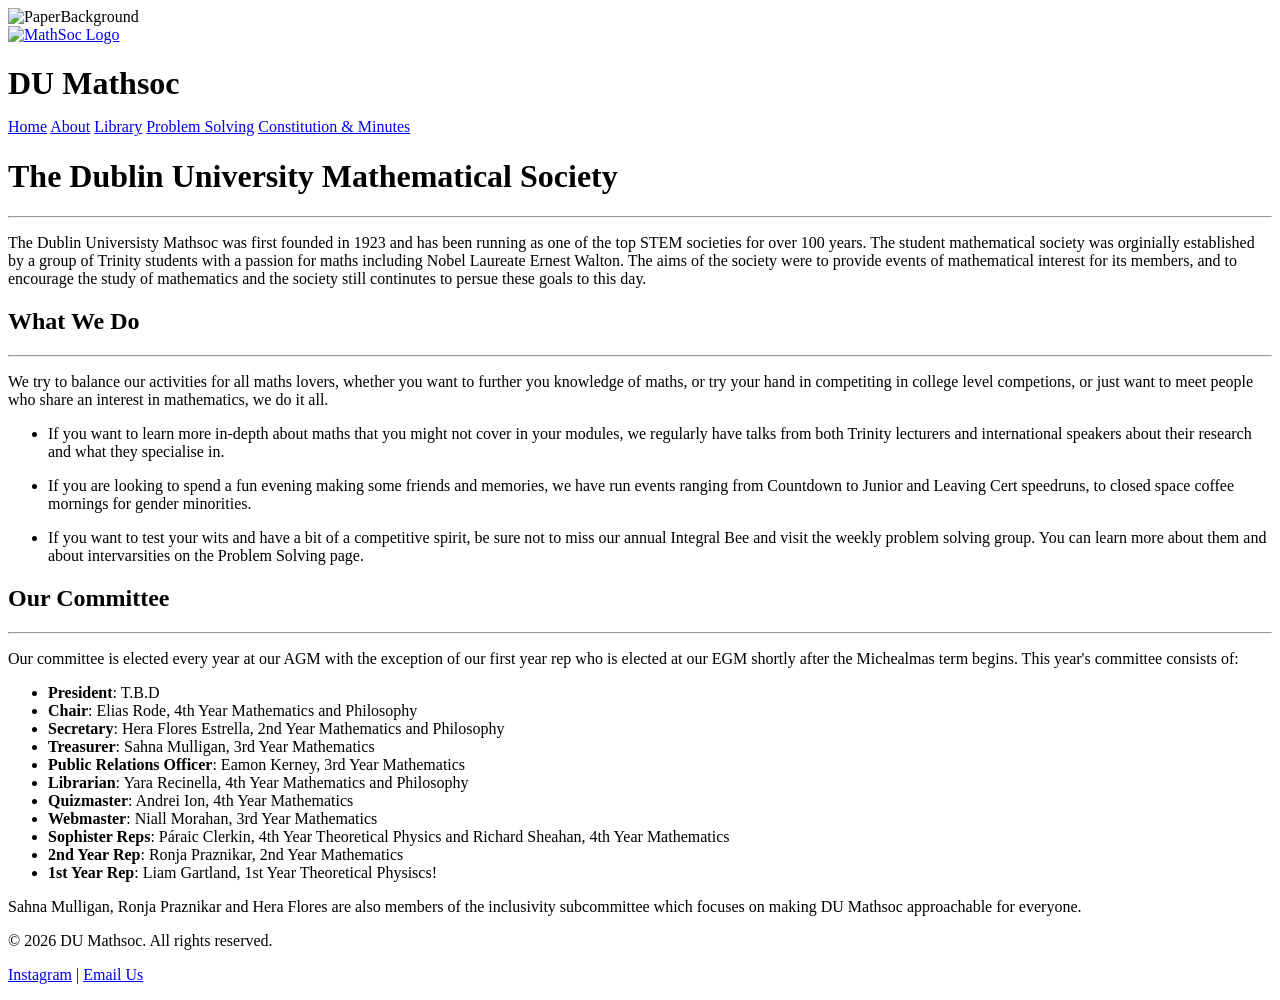
==== docs/About.html @ 0fbbe4d8 "Update About.html" ====
<!DOCTYPE html>
<html lang="en"><head><meta http-equiv="Content-Type" content="text/html; charset=UTF-8">
  <meta name="viewport" content="width=device-width, initial-scale=1">
  <title>About | DU Mathsoc</title>
  <link rel="stylesheet" href="./MathsocAssets/style.css">
</head>

<body>
  <img id="paperbackground" src="./MathsocAssets/paperbackground.jpeg" alt="PaperBackground">
  <header>
  <a href="https://mathsoc.ie/">
    <img src="./MathsocAssets/MathsSocLogo.png" alt="MathSoc Logo" style="height: 140px;">
  </a>
  <h1 style="margin-bottom: 1rem;">DU Mathsoc</h1>
  <div>
  <nav id="topnavbar">
    <a href="https://mathsoc.ie/">Home</a>
    <a href="https://mathsoc.ie/About.html">About</a>
    <a href="https://mathsoc.ie/Library.html">Library</a>
    <a href="https://mathsoc.ie/ProblemSolving.html">Problem Solving</a>
    <a href="./Constitution.html">Constitution & Minutes</a>
  </nav>
  </div>
</header>

  <main>
    <h1 id="the-dublin-university-mathematical-society">The Dublin University Mathematical Society</h1>
    <hr>
<p style="margin-bottom: 1rem;">The Dublin Universisty Mathsoc was first founded in 1923 and has been running as one of the top STEM societies for over 100 years. The student mathematical society was orginially established by a group of Trinity students with a passion for maths including Nobel Laureate Ernest Walton. The aims of the society were to provide events of mathematical interest for its members, and to encourage the study of mathematics and the society still continutes to persue these goals to this day.</p>

<h2 id="events">What We Do</h2>
<hr>
<p>We try to balance our activities for all maths lovers, whether you want to further you knowledge of maths, or try your hand in competiting in college level competions, or just want to meet people who share an interest in mathematics, we do it all. </p>
<ul id="PastEvents" style="margin-bottom: 1rem;">
<li><p>If you want to learn more in-depth about maths that you might not cover in your modules, we regularly have talks from both Trinity lecturers and international speakers about their research and what they specialise in.</p></li>
<li><p>If you are looking to spend a fun evening making some friends and memories, we have run events ranging from Countdown to Junior and Leaving Cert speedruns, to closed space coffee mornings for gender minorities.</p></li>
<li><p>If you want to test your wits and have a bit of a competitive spirit, be sure not to miss our annual Integral Bee and visit the weekly problem solving group. You can learn more about them and about intervarsities on the Problem Solving page.</p></li>
</ul>
<h2 id="our-committee">Our Committee</h2>
<hr>
<p>Our committee is elected every year at our AGM with the exception of our first year rep who is elected at our EGM shortly after the Michealmas term begins. This year's committee consists of:</p>

<ul id="PastEvents">
  <li><strong>President</strong>: T.B.D </li>
  <li><strong>Chair</strong>: Elias Rode, 4th Year Mathematics and Philosophy</li>
  <li><strong>Secretary</strong>: Hera Flores Estrella, 2nd Year Mathematics and Philosophy</li>
  <li><strong>Treasurer</strong>: Sahna Mulligan, 3rd Year Mathematics</li>
  <li><strong>Public Relations Officer</strong>: Eamon Kerney, 3rd Year Mathematics</li>
  <li><strong>Librarian</strong>: Yara Recinella, 4th Year Mathematics and Philosophy</li>
  <li><strong>Quizmaster</strong>: Andrei Ion, 4th Year Mathematics</li>
  <li><strong>Webmaster</strong>: Niall Morahan, 3rd Year Mathematics</li>
  <li><strong>Sophister Reps</strong>: Páraic Clerkin, 4th Year Theoretical Physics and Richard Sheahan, 4th Year Mathematics</li>
  <li><strong>2nd Year Rep</strong>: Ronja Praznikar, 2nd Year Mathematics</li>
  <li><strong>1st Year Rep</strong>: Liam Gartland, 1st Year Theoretical Physiscs!</li> 
</ul>
<p>Sahna Mulligan, Ronja Praznikar and Hera Flores are also members of the inclusivity subcommittee which focuses on making DU Mathsoc approachable for everyone.</p>
</main>
<footer>
<p>&copy; 2026 DU Mathsoc. All rights reserved.</p>
  <p>
    <a href="https://www.instagram.com/tcdmathsoc/" target="_blank">Instagram</a> |
    <a href="mailto:maths@csc.tcd.ie">Email Us</a>
  </p>
</footer>

</body>
</html>
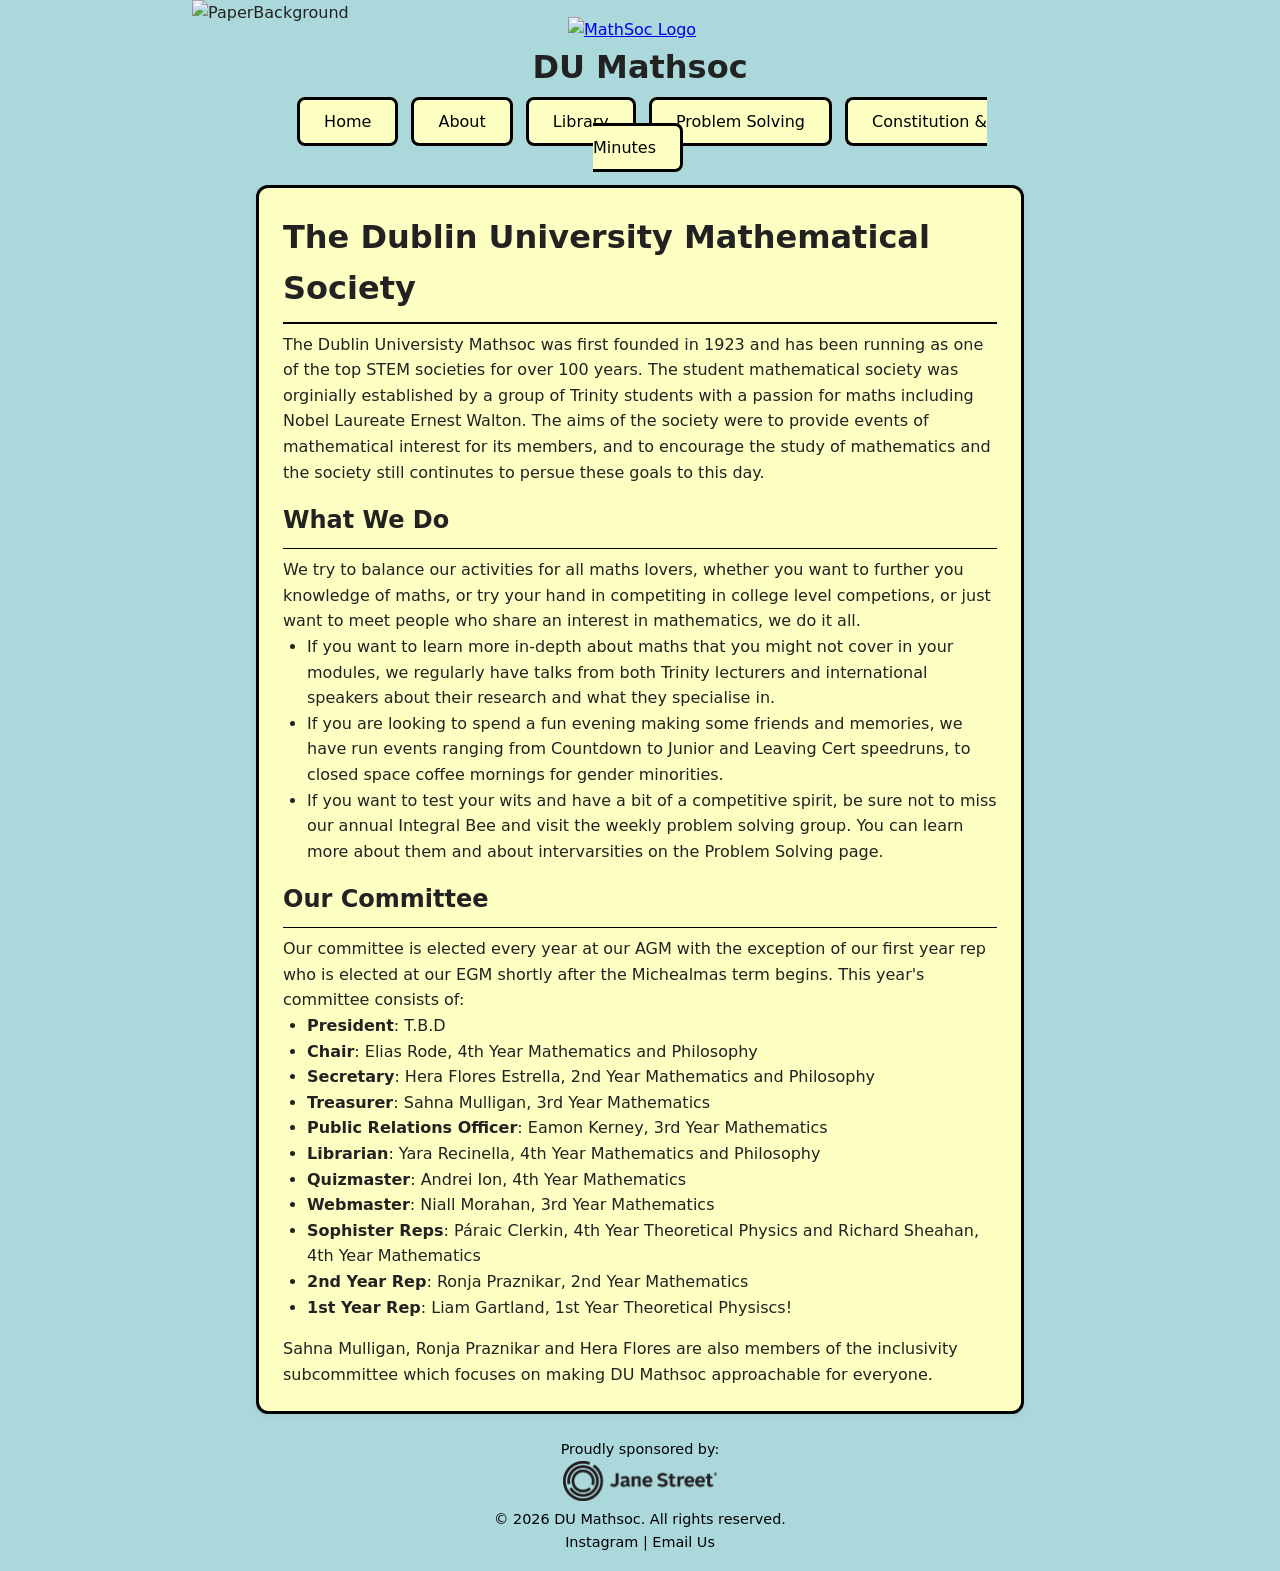
==== commit a21c6595: "Update About.html" ====
--- a/docs/About.html
+++ b/docs/About.html
@@ -56,6 +56,8 @@
 <p>Sahna Mulligan, Ronja Praznikar and Hera Flores are also members of the inclusivity subcommittee which focuses on making DU Mathsoc approachable for everyone.</p>
 </main>
 <footer>
+<p>Proudly sponsored by:</p>
+<img src="./MathsocAssets/JaneStreetNew.png" id="JaneStreet">
 <p>&copy; 2026 DU Mathsoc. All rights reserved.</p>
   <p>
     <a href="https://www.instagram.com/tcdmathsoc/" target="_blank">Instagram</a> |
--- a/docs/MathsocAssets/style.css
+++ b/docs/MathsocAssets/style.css
@@ -0,0 +1,305 @@
+/* Basic Reset */
+body, h1, h2, h3, p, ul {
+  margin: 0;
+  padding: 0;
+}
+#JaneStreet{
+width: 20%;
+height: 5%;
+}
+#paperbackground {
+  position: fixed;
+  top: 0px;
+  left: 15%;
+  width: 70%;
+  height: 100%;
+  z-index: -1;
+  opacity: 1; 
+}
+#instagrammedia {
+ justify-content:center; 
+}
+#PastEvents {
+  list-style-type: disc;
+  padding-left: 1.5rem;
+  margin-bottom: 1rem;
+}
+#PageDescript {
+  list-style-type: disc;
+  padding-left: 1.5rem;
+  margin-bottom: 1rem;
+  margin-top: 1rem;
+}
+
+#search-box {
+  display: flex;
+  background-color: rgb(252, 255, 193);
+  border: 0.2rem solid rgb(0,0,0);
+  margin-bottom: 1rem;
+  margin-top: 1rem;
+  height:2rem;
+  width: 70%;
+  border-radius: 0.5rem;
+}
+
+#libSearch{
+width:90%; 
+margin-left:auto;
+margin-right:auto;
+border: 0.2rem solid rgb(0,0,0);
+padding: 0.5rem;
+border-radius: 0.5rem;
+background-color:rgb(251, 180, 165);;
+}
+
+th{
+border: 0.2rem solid rgb(0,0,0);
+padding: 0.2rem;
+border-radius: 0.5rem;
+background-color: rgb(252, 255, 193);
+}
+td{
+border: 0.1rem solid rgb(0,0,0);
+padding: 0.1rem;
+border-radius: 0.5rem;  
+background-color: rgb(252, 255, 193);
+}
+#libSearchTitle{
+width:60%;
+margin-left:auto;
+margin-right:auto;
+}
+.authorCol{
+width:30%;
+margin-left:auto;
+margin-right:auto;
+}
+
+
+body {
+  font-family: system-ui, -apple-system, BlinkMacSystemFont, "Segoe UI", Roboto, sans-serif;
+  max-width: 60%;
+  margin: auto;
+  padding: 1rem;
+  line-height: 1.6;
+  background: rgb(171, 216, 219);;
+  color: #222;
+}
+
+/* Header */
+header img {
+  vertical-align: middle;
+  margin-right: 1rem;
+}
+
+header {
+  text-align: center;
+  margin-bottom: 1.5rem;
+}
+
+header h1 {
+  font-size: 2rem;
+  margin-bottom: 0.5rem;
+}
+
+header nav a {
+  background-color: rgb(252, 255, 193);
+  margin: 0.25rem;
+  margin-bottom: 1.5rem;
+  padding-top: 0.75rem;
+  padding-bottom: 0.75rem;
+  padding-left: 1.5rem;
+  padding-right: 1.5rem;
+  border-radius: 0.5rem;
+  border: 0.2rem solid rgb(0,0,0);
+  text-decoration: none;
+  color: rgb(0,0,0);
+  font-weight: 500;
+}
+
+header nav a:hover {
+  text-decoration: underline;
+}
+
+.main-wrapper {
+    width: 100%;      
+    max-width: 1200px;
+    margin: 0 auto;    
+}
+
+/* Main Content */
+main {
+  border-radius: 0.5rem;
+  border: 0.2rem solid rgb(0,0,0);
+  background: rgb(252, 255, 193);
+  padding: 1.5rem;
+  border-radius: 12px;
+  box-shadow: 0 2px 6px rgba(0, 0, 0, 0.05);
+  margin-bottom: 1.5rem;
+}
+
+/* Footer */
+footer {
+  text-align: center;
+  font-size: 0.9rem;
+  color: rgb(0,0,0);
+}
+
+footer a {
+  color: rgb(0,0,0);
+  text-decoration: none;
+}
+
+footer a:hover {
+  text-decoration: underline;
+}
+
+hr {
+  background-color: rgb(0,0,0);
+  height: 0.1rem; 
+  border: none;
+  
+}
+/*Constitution stuff*/
+
+.minutesBar{
+display: flex;
+justify-content: space-between;
+}
+.minutesButtons{
+padding-left: 0.5rem;
+width: 100%;
+}
+.minutesDate{
+background-color: rgb(252, 255, 193);
+  margin: 0 0.5rem;
+  padding-top: 0.25rem;
+  padding-bottom: 0.25rem;
+  padding-left: 0.5rem;
+  padding-right: 0.5rem;
+  border-radius: 0.5rem;
+  border: 0.2rem solid rgb(0,0,0);
+  color: rgb(0,0,0);
+  width: 15%;
+  text-align: center;
+}
+/*Stuff for problem sloving page*/
+
+.resultsBox{
+width:90%; 
+margin-left:auto;
+margin-right:auto;
+border: 0.2rem solid rgb(0,0,0);
+padding: 0.5rem;
+border-radius: 0.5rem;
+background-color:rgb(251, 180, 165);;
+align-content: center;
+}
+.resultsBoxButtons{
+display: flex;
+justify-content: space-between;
+padding: 0.5rem;
+}
+#nextButton{
+  background-color: rgb(252, 255, 193);
+  margin: 0 0.5rem;
+  padding-top: 0.5rem;
+  padding-bottom: 0.5rem;
+  border-radius: 0.5rem;
+  border: 0.2rem solid rgb(0,0,0);
+  color: rgb(0,0,0);
+  width: 15%;
+  text-align: center;
+  flex-shrink: 0;
+  font-weight: 500;
+}
+#prevButton{
+  background-color: rgb(252, 255, 193);
+  margin: 0 0.5rem;
+  padding-top: 0.5rem;
+  padding-bottom: 0.5rem;
+  border-radius: 0.5rem;
+  border: 0.2rem solid rgb(0,0,0);
+  color: rgb(0,0,0);
+  width: 15%;
+  text-align: center;
+  flex-shrink: 0;
+  font-weight: 500;
+}
+.resultsTitleDesk{
+background-color: rgb(252, 255, 193);
+margin: 0 0.5rem;
+padding-top: 0.5rem;
+padding-bottom: 0.5rem;
+border-radius: 0.5rem;
+border: 0.2rem solid rgb(0,0,0);
+color: rgb(0,0,0);
+width: 60%;
+text-align: center;
+}
+.resultsTitleMobile{
+display: none;
+}
+#resultsImage{
+border-radius: 0.5rem;
+border: 0.2rem solid rgb(0,0,0);
+max-width: 95%;
+display: block;
+margin: 0 auto;
+}
+.resultsTextBox{
+border-radius: 0.5rem;
+border: 0.2rem solid rgb(0,0,0);
+background: rgb(252, 255, 193);
+padding: 0.75rem;
+}
+/*Mobile stuff*/
+
+@media screen and (max-width: 1024px){
+body{
+max-width: 90%;
+font-size: 18px;
+}
+
+#paperbackground{
+opacity: 1;
+object-fit: cover;
+width: 95%;
+left: 2.5%;
+}
+header nav a {
+  display: grid;
+  padding: 0.1rem;
+  row-gap: 3rem;
+  margin-bottom: 0;
+}
+#libSearchTitle{
+width:100%;
+}
+#search-box{
+width: 100%;
+}
+.authorCol{
+display: none !important;
+}
+#libSearch{
+width:100%
+}
+#nextButton{
+  width: 50%;
+}
+#prevButton{
+  width: 50%;
+}
+.resultsTitleDesk{
+display: none;
+}
+.resultsTitleMobile{
+display: block;
+}
+
+.minutesDate{
+width:50% !important;
+margin-top: auto;
+}
+}
